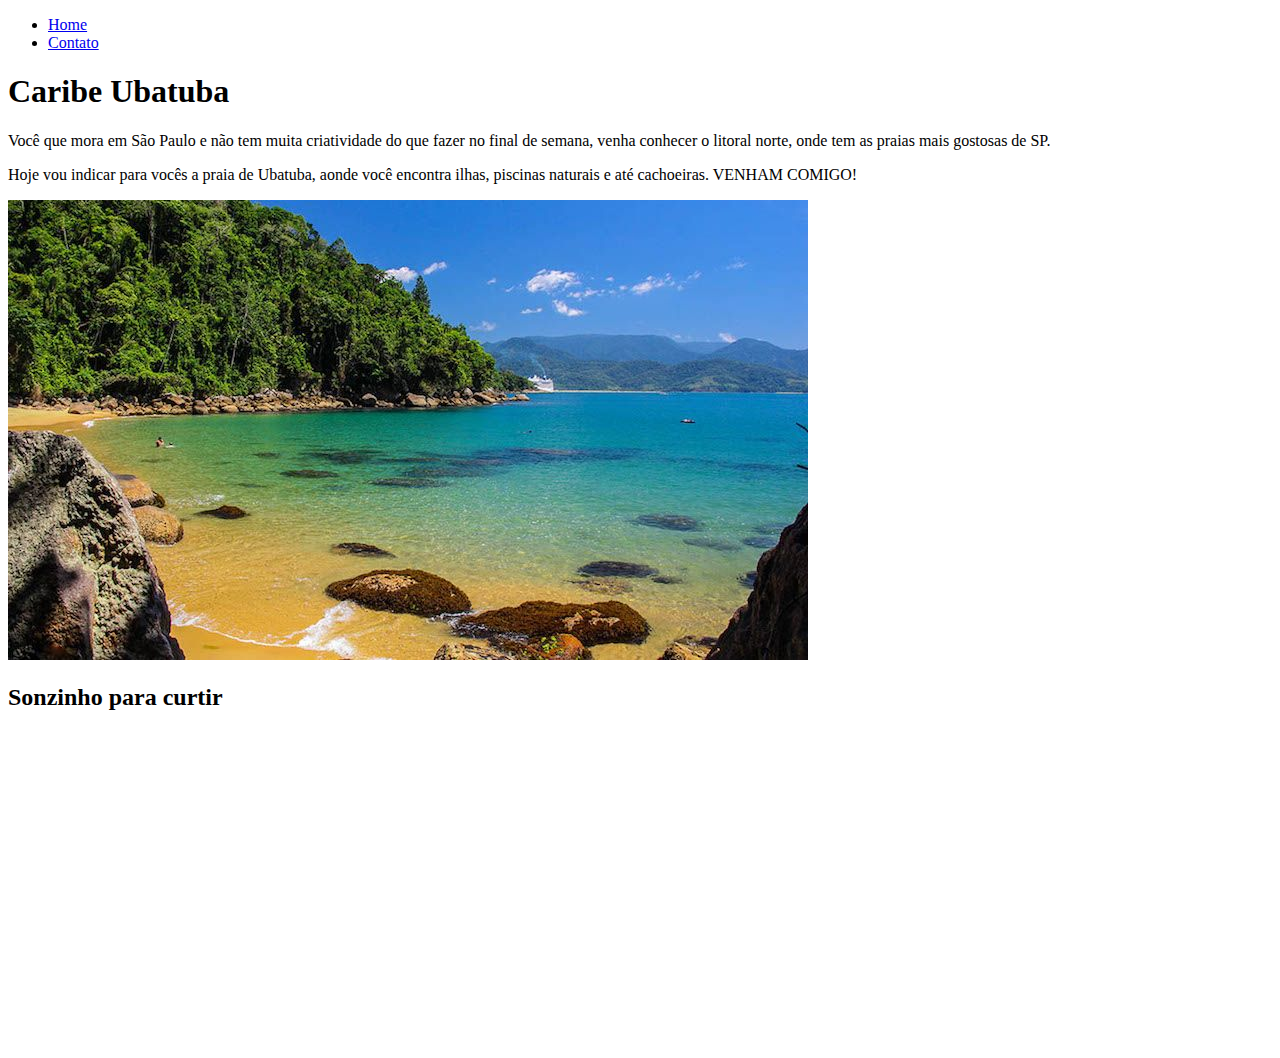
==== index.html @ 6613f032 "Páginas de HTML de exemplo" ====
<!DOCTYPE html>
<html lang="pt-br">
  <head>
    <meta charset="UTF-8" />
    <meta http-equiv="X-UA-Compatible" content="IE=edge" />
    <meta name="viewport" content="width=device-width, initial-scale=1.0" />
    <title>Pesqu(isa)</title>
  </head>
  <body>
    <ul>
      <li>
        <a href="index.html"> Home </a>
      </li>
      <li>
        <a href="contato.html"> Contato </a>
      </li>
    </ul>

    <!--h1 serve para colocar o titulo principal-->
    <h1>Caribe Ubatuba</h1>

    <!--p para iniciar um paragrafo-->
    <p>
      Você que mora em São Paulo e não tem muita criatividade do que fazer no
      final de semana, venha conhecer o litoral norte, onde tem as praias mais
      gostosas de SP.
    </p>
    <p>
      Hoje vou indicar para vocês a praia de Ubatuba, aonde você encontra ilhas,
      piscinas naturais e até cachoeiras. VENHAM COMIGO!
    </p>

    <!--img adicionar uma imagem, direcionando o link no src-->
    <img src="assets/img/ubatuba.jpg" alt="Foto de uma das praias" />

    <!--h2 subtitulo-->
    <h2>Sonzinho para curtir</h2>

    <!--iframe está adicionando um video do youtube-->
    <iframe
      width="560"
      height="315"
      src="https://www.youtube.com/embed/-a6REn2bMUg"
      title="YouTube video player"
      frameborder="0"
      allow="accelerometer; autoplay; clipboard-write; encrypted-media; gyroscope; picture-in-picture"
      allowfullscreen
    ></iframe>
  </body>
</html>
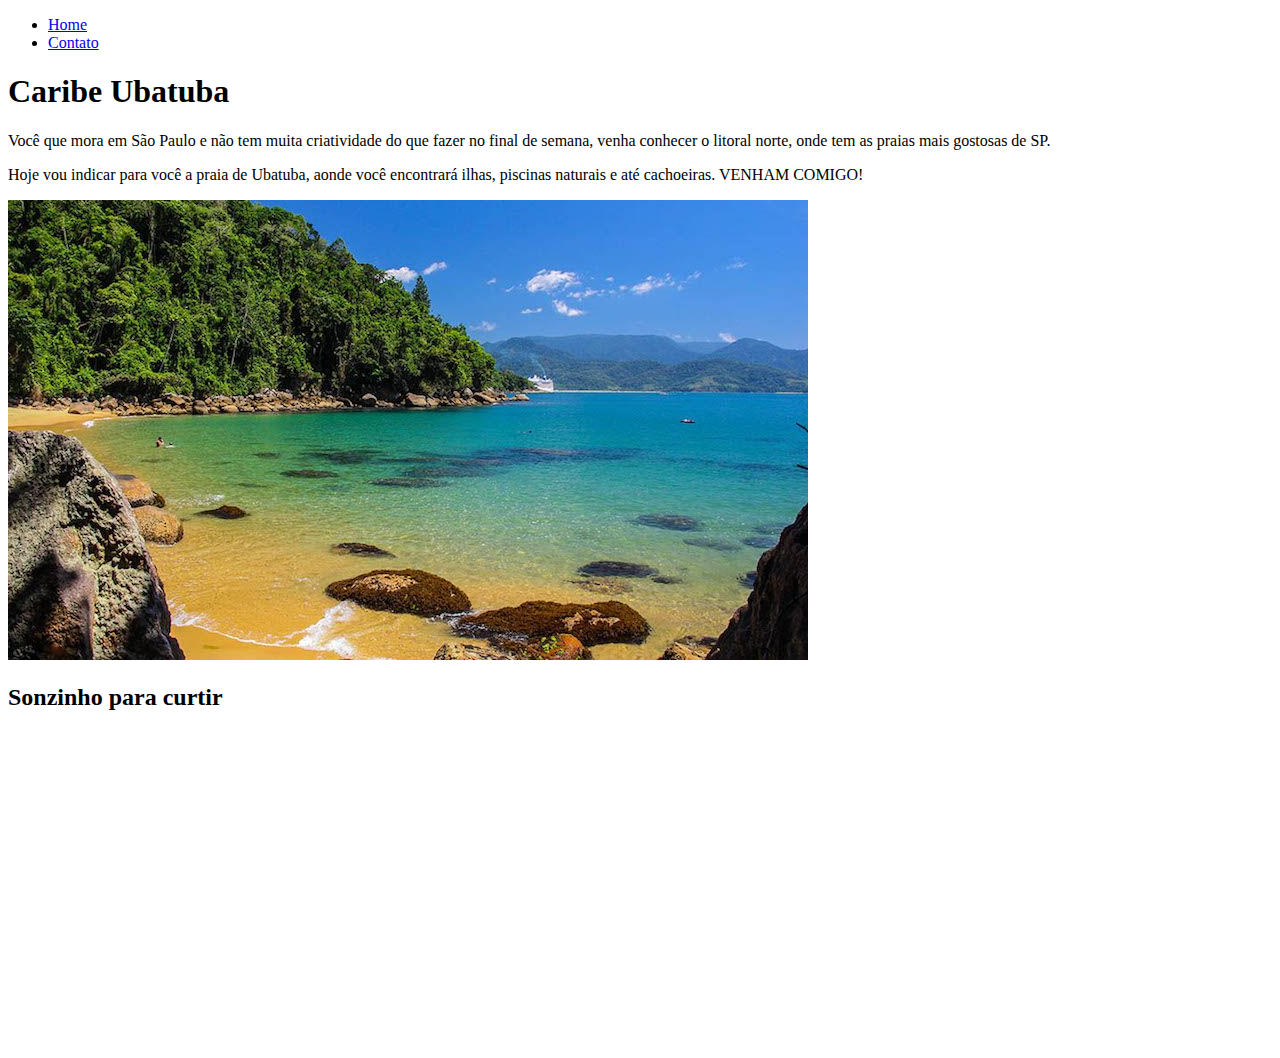
==== commit dffe980a: "Páginas HTML exemplos" ====
--- a/index.html
+++ b/index.html
@@ -26,8 +26,8 @@
       gostosas de SP.
     </p>
     <p>
-      Hoje vou indicar para vocês a praia de Ubatuba, aonde você encontra ilhas,
-      piscinas naturais e até cachoeiras. VENHAM COMIGO!
+      Hoje vou indicar para você a praia de Ubatuba, aonde você encontrará
+      ilhas, piscinas naturais e até cachoeiras. VENHAM COMIGO!
     </p>
 
     <!--img adicionar uma imagem, direcionando o link no src-->
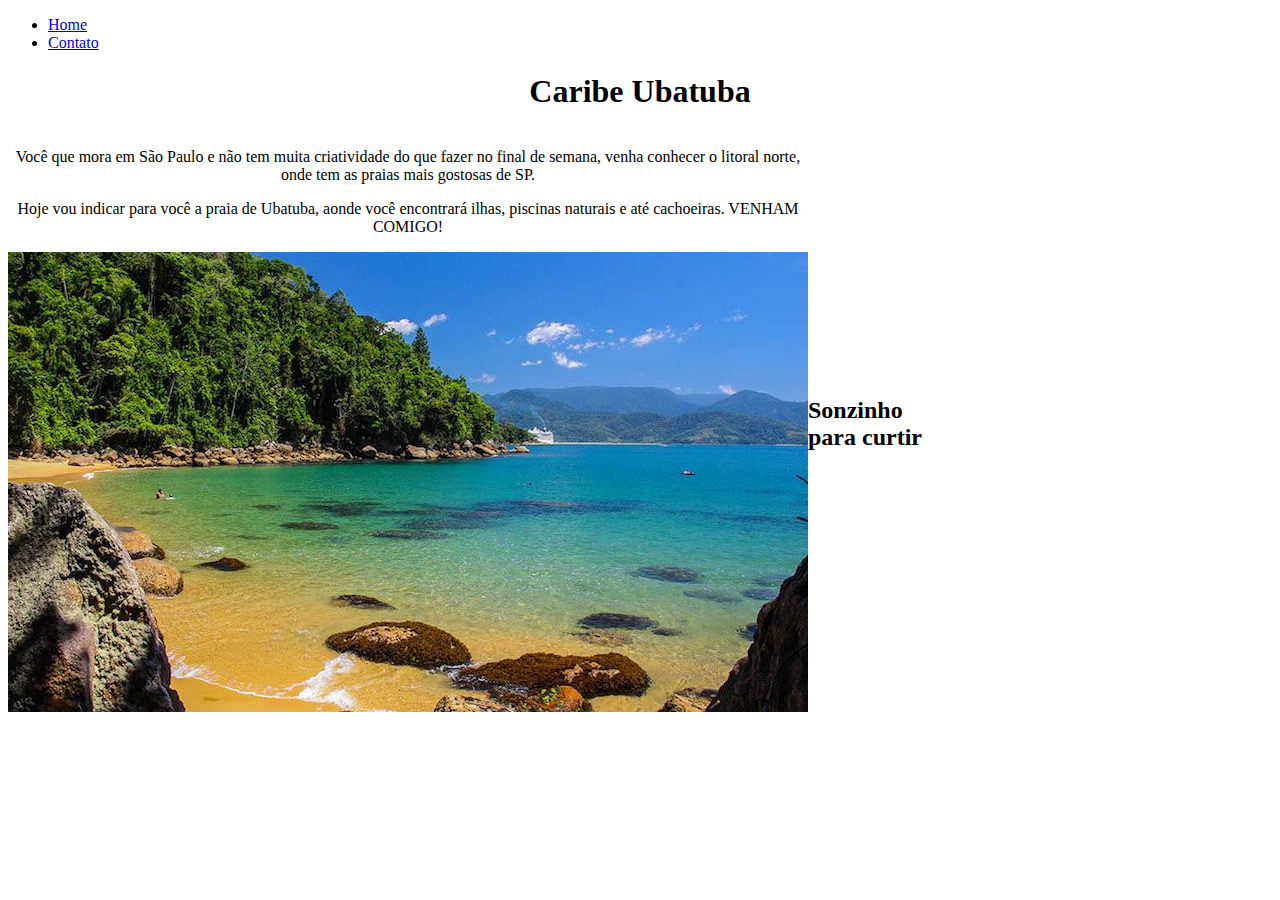
==== commit 0b5080e2: "css" ====
--- a/index.html
+++ b/index.html
@@ -5,6 +5,8 @@
     <meta http-equiv="X-UA-Compatible" content="IE=edge" />
     <meta name="viewport" content="width=device-width, initial-scale=1.0" />
     <title>Pesqu(isa)</title>
+
+    <link rel="stylesheet" href="assets/css/style.css" />
   </head>
   <body>
     <ul>
@@ -16,22 +18,21 @@
       </li>
     </ul>
 
-    <!--h1 serve para colocar o titulo principal-->
-    <h1>Caribe Ubatuba</h1>
+    <h1 class="center">Caribe Ubatuba</h1>
 
-    <!--p para iniciar um paragrafo-->
-    <p>
-      Você que mora em São Paulo e não tem muita criatividade do que fazer no
-      final de semana, venha conhecer o litoral norte, onde tem as praias mais
-      gostosas de SP.
-    </p>
-    <p>
-      Hoje vou indicar para você a praia de Ubatuba, aonde você encontrará
-      ilhas, piscinas naturais e até cachoeiras. VENHAM COMIGO!
-    </p>
-
-    <!--img adicionar uma imagem, direcionando o link no src-->
-    <img src="assets/img/ubatuba.jpg" alt="Foto de uma das praias" />
+    <div class="container">
+      <div>
+      <p class="center">
+        Você que mora em São Paulo e não tem muita criatividade do que fazer no
+        final de semana, venha conhecer o litoral norte, onde tem as praias mais
+        gostosas de SP.
+      </p>
+      <p class="center">
+        Hoje vou indicar para você a praia de Ubatuba, aonde você encontrará
+        ilhas, piscinas naturais e até cachoeiras. VENHAM COMIGO!
+      </p>
+      <img src="assets/img/ubatuba.jpg" alt="Foto de uma das praias" />
+    </div>
 
     <!--h2 subtitulo-->
     <h2>Sonzinho para curtir</h2>
--- a/assets/css/style.css
+++ b/assets/css/style.css
@@ -0,0 +1,84 @@
+.center{
+  text-align: center;
+}
+
+.container {
+  display: flex;
+  flex-flow: row;
+  justify-content: center;
+  align-items: center;
+}
+
+.menu li {
+  display: inline;
+  padding: 30px;
+}
+
+.center a {
+  color: black;
+  text-decoration: none;
+}
+
+.menu li a {
+  color: black;
+  text-decoration: none;
+  font-size: 18px;
+}
+
+.menu li a:hover{
+  color: #5451e7;
+  text-decoration: underline;
+}
+
+.tm-social{
+  width: 50px;
+  height: 50px;
+}
+
+.p-30{
+  padding: 30px;
+}
+
+.p-20{
+  padding: 20px;
+}
+
+.bk-color-contato{
+  background-image: url("https://www.bing.com/images/search?view=detailV2&ccid=aHwUIAtt&id=D6724AC1BF82AA82E0D627D2517A5E60C58C0AFD&thid=OIP.aHwUIAtttDVIWiHnMVVoJAHaE8&mediaurl=https%3a%2f%2fspguia.melhoresdestinos.com.br%2fsystem%2ffotos_local%2ffotos%2f46500%2fshow%2fpraia-do-prumirim.jpg&cdnurl=https%3a%2f%2fth.bing.com%2fth%2fid%2fR.687c14200b6db435485a21e731556824%3frik%3d%252fQqMxWBeelHSJw%26pid%3dImgRaw%26r%3d0&exph=667&expw=1000&q=praia&simid=608039452625229330&FORM=IRPRST&ck=910AEF5F683A04AAB76D5859674AF8AB&selectedIndex=3&ajaxhist=0&ajaxserp=0");
+  background-repeat: no-repeat;
+  background-position: center;
+  background-size: cover;
+}
+
+
+.bk-color-viagens{
+  background-image: url("https://www.bing.com/images/search?view=detailV2&ccid=vR7rysQE&id=1E1E6E70C8B7AFA10DF4CA754BE483DF7686F675&thid=OIP.vR7rysQEpJypJbaIFJmZuQHaE8&mediaurl=https%3a%2f%2fth.bing.com%2fth%2fid%2fR.bd1eebcac404a49ca925b688149999b9%3frik%3ddfaGdt%252bD5Et1yg%26riu%3dhttp%253a%252f%252fmedia.melhoresdestinos.com.br%252f2018%252f11%252fubatuba-litoral-norte-de-sao-paulo.jpg%26ehk%3dyfiDBJFnOEMrMpd9D6sXIHkd4a%252f9%252fxzx5ucok48eRt8%253d%26risl%3d%26pid%3dImgRaw%26r%3d0&exph=1067&expw=1600&q=praia+ubatuba&simid=608010014929923699&FORM=IRPRST&ck=345E6139F8646C7DC68E28B59C72E0E7&selectedIndex=0&ajaxhist=0&ajaxserp=0");
+  background-repeat: no-repeat;
+  background-position: center;
+  background-size: cover;
+}
+
+.ml-50{
+  margin-left: 50px;
+}
+
+.mr-150{
+  margin-right: 150px;;
+}
+
+.mr-50{
+  margin-right: 50px;;
+}
+
+.mb-50{
+  margin-bottom: 50px;
+}
+
+.hw-d{
+  height: 150px;
+  width: 150px;
+}
+
+#avatar {
+  height: 120px;
+}